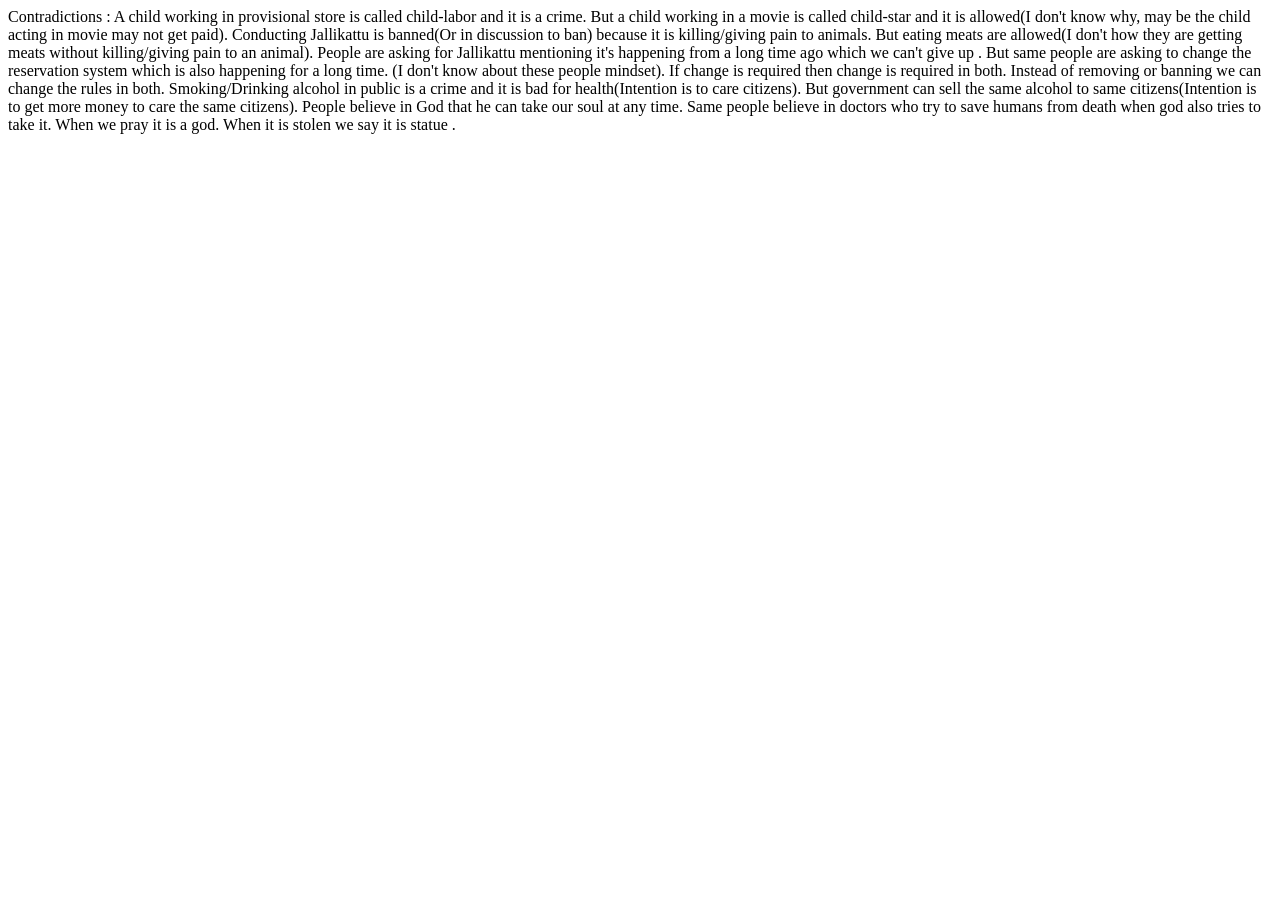
==== Contradictions/index.html @ 9201d7c0 "Create index.html" ====
<html><title>Contradictions</title><body>
Contradictions :

A child working in provisional store is called child-labor and it is a crime. But a child working in a movie is called child-star and it is allowed(I don't know why, may be the child acting in movie may not get paid).

 Conducting Jallikattu is banned(Or in discussion to ban) because it is killing/giving pain to animals. But eating meats are allowed(I don't how they are getting meats without killing/giving pain to an animal).

People are asking for Jallikattu mentioning it's happening from a long time ago which we can't give up . But same people are asking to change the reservation system which is also happening for a long time.  (I don't know about these people mindset). If change is required then change is required in both. Instead of removing or banning we can change the rules in both.

 Smoking/Drinking alcohol in public is a crime and it is bad for health(Intention is to care citizens). But government can sell the same alcohol to same citizens(Intention is to get more money to care the same citizens).

People believe in God that he can take our soul at any time. Same people believe in doctors who try to save humans from death when god also tries to take it.

When we pray it is a god. When it is stolen we say it is statue .</body><html>
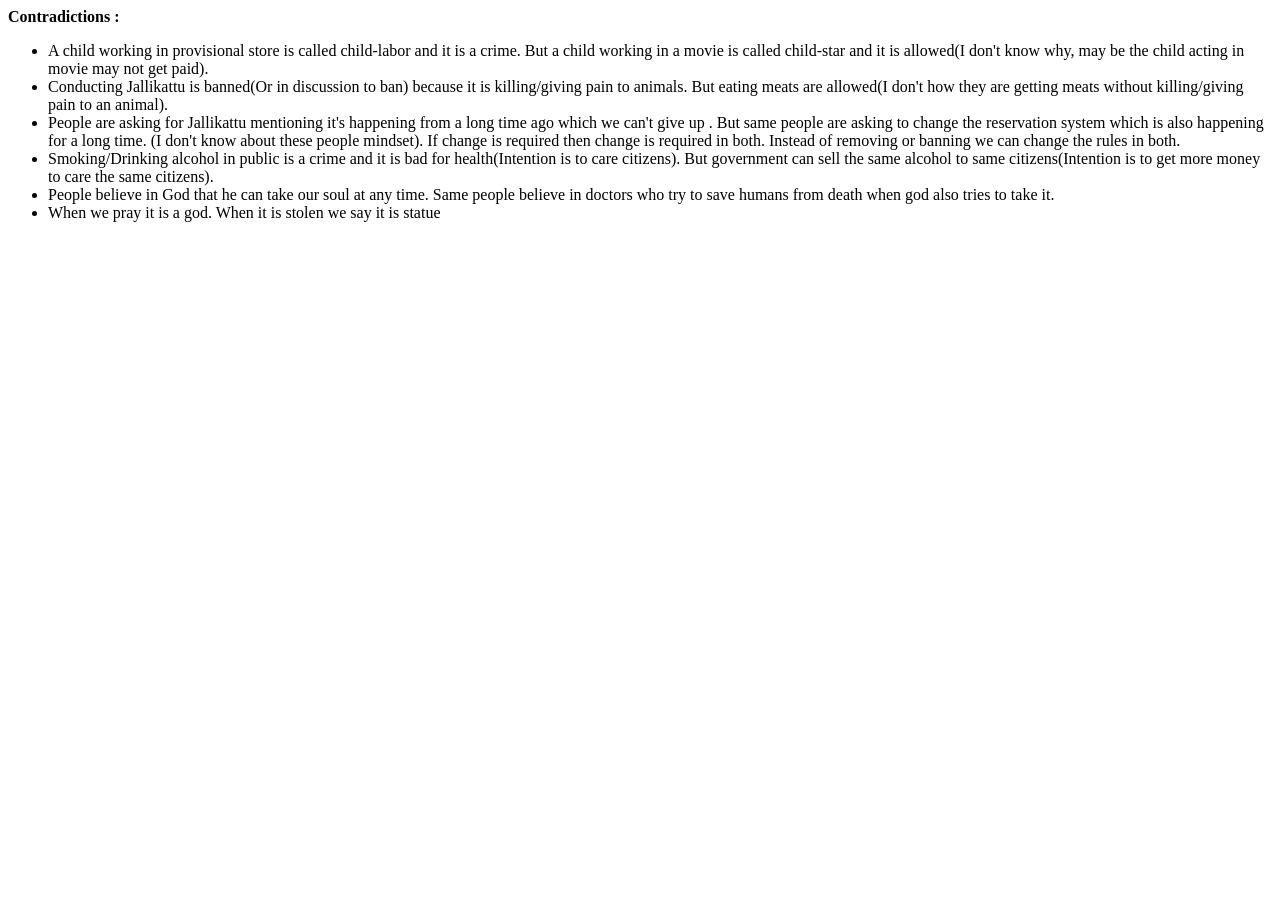
==== commit 325cdb6f: "Update index.html" ====
--- a/Contradictions/index.html
+++ b/Contradictions/index.html
@@ -1,14 +1,9 @@
 <html><title>Contradictions</title><body>
-Contradictions :
-
-A child working in provisional store is called child-labor and it is a crime. But a child working in a movie is called child-star and it is allowed(I don't know why, may be the child acting in movie may not get paid).
-
- Conducting Jallikattu is banned(Or in discussion to ban) because it is killing/giving pain to animals. But eating meats are allowed(I don't how they are getting meats without killing/giving pain to an animal).
-
-People are asking for Jallikattu mentioning it's happening from a long time ago which we can't give up . But same people are asking to change the reservation system which is also happening for a long time.  (I don't know about these people mindset). If change is required then change is required in both. Instead of removing or banning we can change the rules in both.
-
- Smoking/Drinking alcohol in public is a crime and it is bad for health(Intention is to care citizens). But government can sell the same alcohol to same citizens(Intention is to get more money to care the same citizens).
-
-People believe in God that he can take our soul at any time. Same people believe in doctors who try to save humans from death when god also tries to take it.
-
-When we pray it is a god. When it is stolen we say it is statue .</body><html>
+<b>Contradictions :</b>
+<ul>
+ <li>A child working in provisional store is called child-labor and it is a crime. But a child working in a movie is called child-star and it is allowed(I don't know why, may be the child acting in movie may not get paid).</li>
+<li> Conducting Jallikattu is banned(Or in discussion to ban) because it is killing/giving pain to animals. But eating meats are allowed(I don't how they are getting meats without killing/giving pain to an animal).</li>
+<li>People are asking for Jallikattu mentioning it's happening from a long time ago which we can't give up . But same people are asking to change the reservation system which is also happening for a long time.  (I don't know about these people mindset). If change is required then change is required in both. Instead of removing or banning we can change the rules in both.</li>
+<li> Smoking/Drinking alcohol in public is a crime and it is bad for health(Intention is to care citizens). But government can sell the same alcohol to same citizens(Intention is to get more money to care the same citizens).</li>
+<li>People believe in God that he can take our soul at any time. Same people believe in doctors who try to save humans from death when god also tries to take it.</li>
+<li>When we pray it is a god. When it is stolen we say it is statue </li></body><html>
